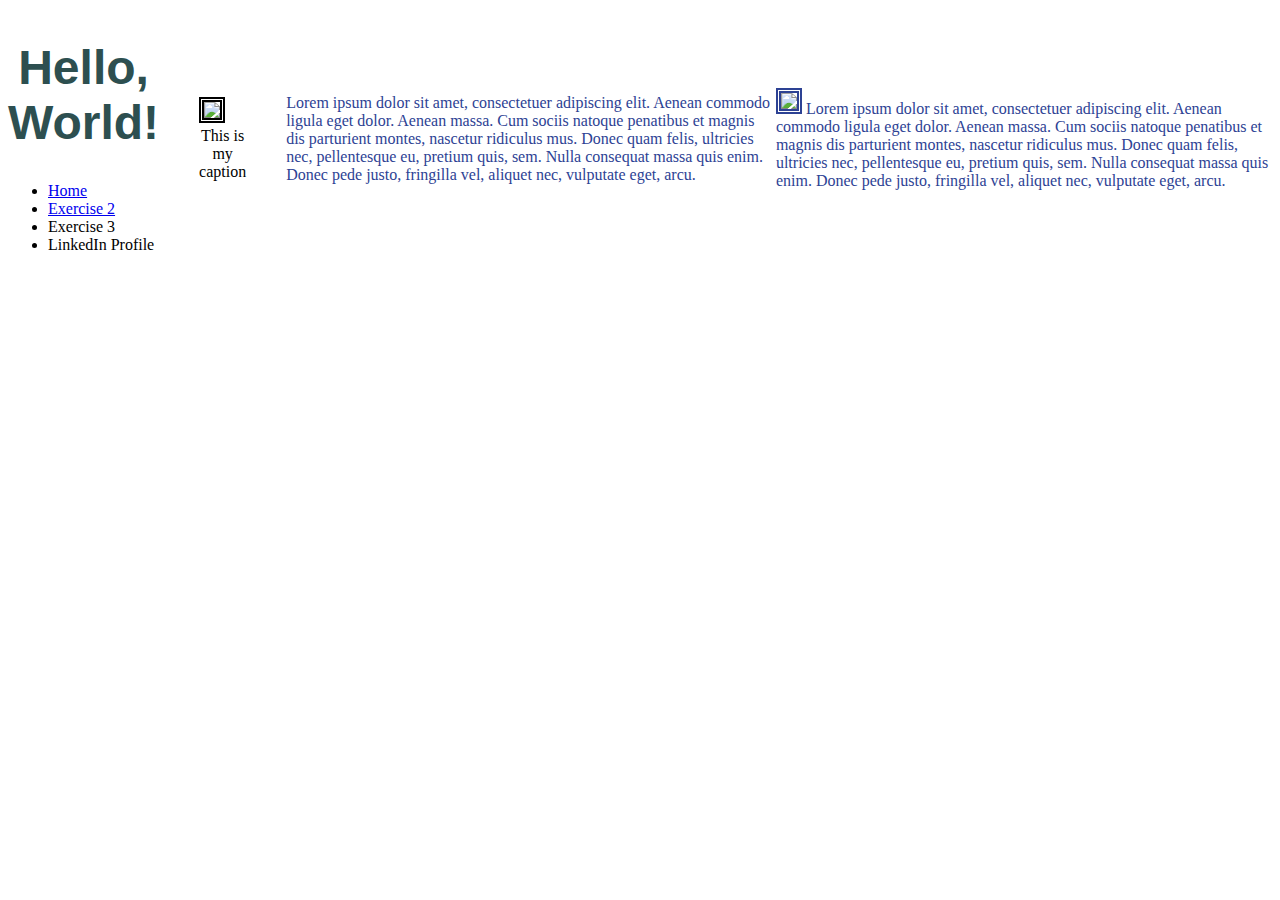
==== exercise04.html @ 681ea062 "add exercise04" ====
<!DOCTYPE html>
<html>
    <head>
        <title>My Hello World Document</title>
        <link rel="stylesheet" href="styles.css" />
    </head>
    <body>
        <article>
            <header>
                <h1>Hello, World!</h1>
                <ul>
                    <li><a href="index.html" alt="go to the Homepage">Home</a></li>
                    <li><a href="exercise02.html" alt="go to exercise02">Exercise 2</a></li>
                    <li><a href="exercise03.html" alt="go to exercise03"></a>Exercise 3</li>
                    <li><a href="https://www.linkedin.com/in/alisha-mccullum-90421275/" alt="go to linkedin profile"></a>LinkedIn Profile</li>
                </ul>
            </header>
            <figure>
                <img src="https://picsum.photos/400/400" />
                <figcaption>This is my caption</figcaption>
            </figure>
                <p>
                    Lorem ipsum dolor sit amet, consectetuer adipiscing elit. Aenean commodo ligula eget dolor. Aenean massa. 
                    Cum sociis natoque penatibus et magnis dis parturient montes, nascetur ridiculus mus. 
                    Donec quam felis, ultricies nec, pellentesque eu, pretium quis, sem. Nulla consequat massa quis enim. 
                    Donec pede justo, fringilla vel, aliquet nec, vulputate eget, arcu.
                </p>
                <p><img src="https://picsum.photos/200/300" />
                    Lorem ipsum dolor sit amet, consectetuer adipiscing elit. Aenean commodo ligula eget dolor. Aenean massa. 
                    Cum sociis natoque penatibus et magnis dis parturient montes, nascetur ridiculus mus. 
                    Donec quam felis, ultricies nec, pellentesque eu, pretium quis, sem. Nulla consequat massa quis enim. 
                    Donec pede justo, fringilla vel, aliquet nec, vulputate eget, arcu.
                </p>
        </article>
    </body>
</html>
---- styles.css ----
h1 {
    font-family: Helvetica;
    text-align: center;
    font-size: 48px;
    color: #2d4f50;
  }
  
  body {
    font-family: Verdana;
  }
  
  article {
    display: flex;
    align-items: center;
    justify-content: center;
  }
  
  article figure img {
    border: medium solid black;
    border: thick double;
  }
  
  article figure figcaption {
    text-align: center;
  }
  
  article p img {
    border: medium solid black;
    border: thick double;
  }
  
  article p {
    color: #2d4294;
  }
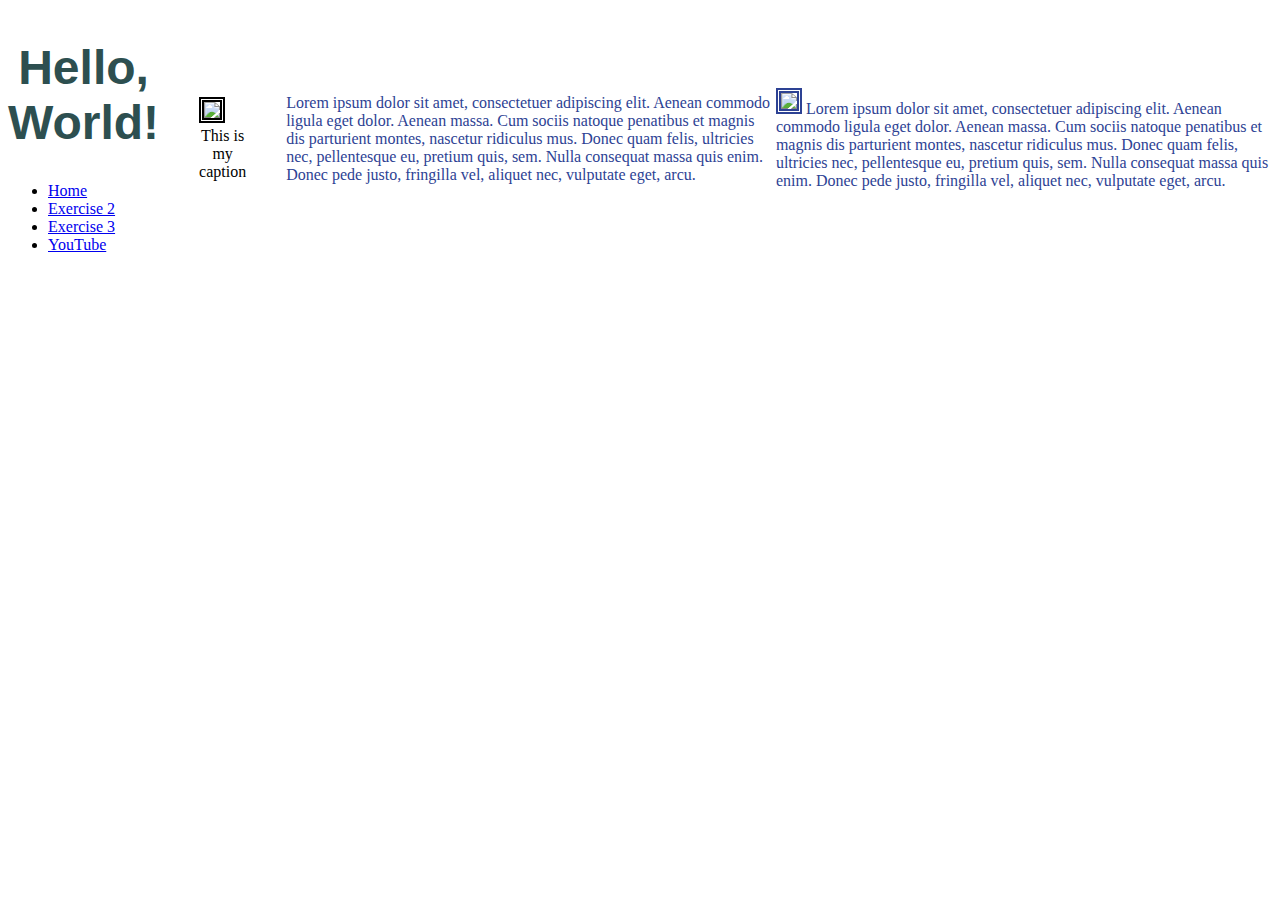
==== commit f40133a0: "add exercise04" ====
--- a/exercise04.html
+++ b/exercise04.html
@@ -9,10 +9,18 @@
             <header>
                 <h1>Hello, World!</h1>
                 <ul>
-                    <li><a href="index.html" alt="go to the Homepage">Home</a></li>
-                    <li><a href="exercise02.html" alt="go to exercise02">Exercise 2</a></li>
-                    <li><a href="exercise03.html" alt="go to exercise03"></a>Exercise 3</li>
-                    <li><a href="https://www.linkedin.com/in/alisha-mccullum-90421275/" alt="go to linkedin profile"></a>LinkedIn Profile</li>
+                    <li>
+                        <a href="index.html" alt="go to homepage">Home</a>
+                    </li>
+                    <li>
+                        <a href="exercise02.html" alt="go to exercise02">Exercise 2</a>
+                    </li>
+                    <li>
+                        <a href="exercise03.html" alt="go to exercise03">Exercise 3</a>
+                    </li>
+                    <li>
+                        <a href="https://www.youtube.com" alt="go to YouTube">YouTube</a>
+                    </li>
                 </ul>
             </header>
             <figure>
